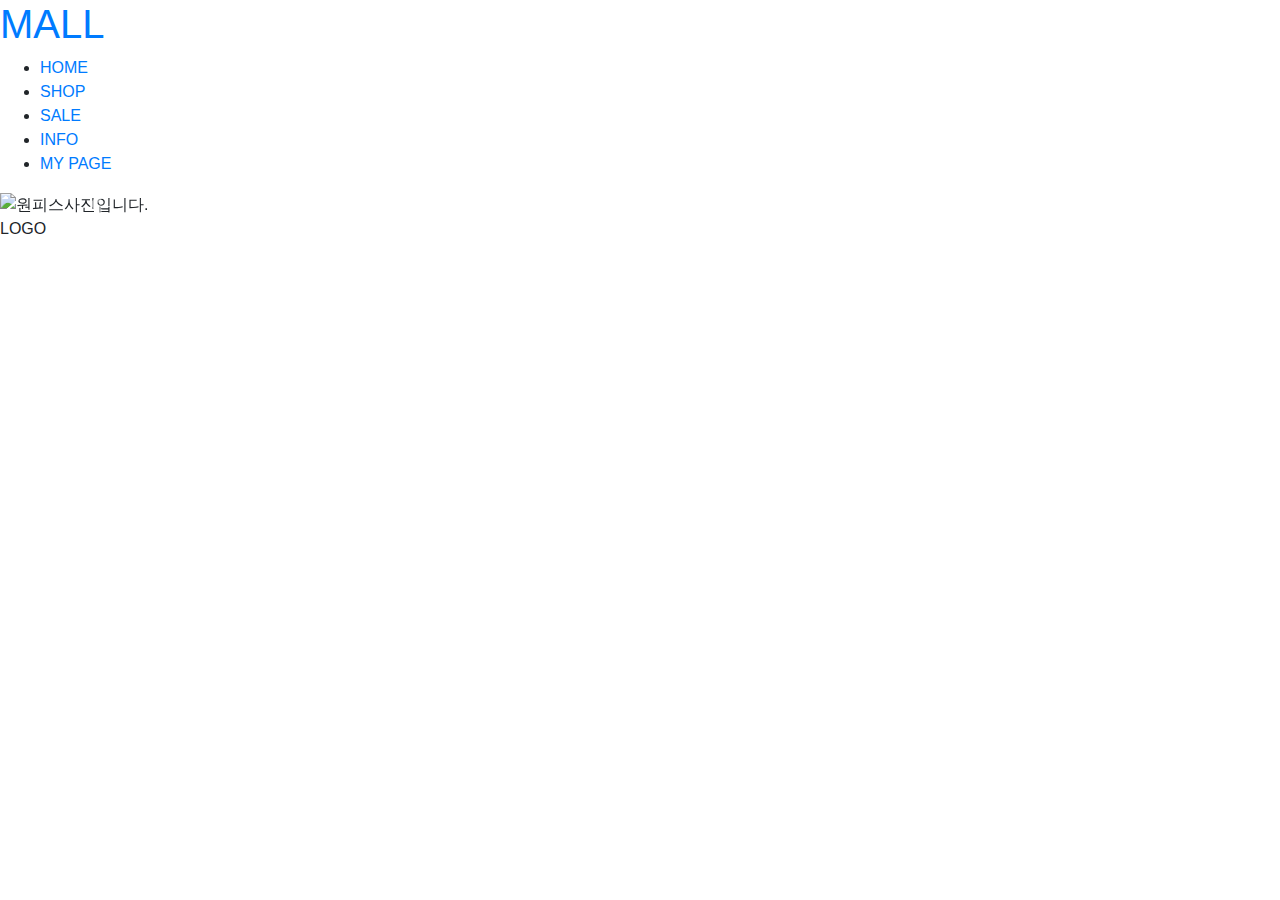
==== src/main/webapp/resources/myproject/index.html @ bc1cfc5f "20201205" ====
<!DOCTYPE html>
<html>
<head>
<meta charset="UTF-8">
<title>shopping Mall</title>
<!-- 외부 자바스크립트 불러오는 태그(아래) -->
<script src="https://code.jquery.com/jquery-3.5.1.min.js"></script>
<script src="/resources/myproject/js/user.js"></script>
<!-- 외부 CSS파일 불러오는 태그(아래) -->
<link rel="stylesheet" href="https://cdn.jsdelivr.net/npm/bootstrap@4.5.3/dist/css/bootstrap.min.css">
<script src="https://cdn.jsdelivr.net/npm/bootstrap@4.5.3/dist/js/bootstrap.bundle.min.js"></script>
<!-- (위) 부트스트랩 코어이다. -->
<link rel="stylesheet" href="/resources/myproject/css/reset.css" type="text/css">
<link rel="stylesheet" href="/resources/myproject/css/mobile.css" type="text/css">
<style>

</style>
<script>

</script>
</head>
<body>
<div id="wrap">
<header class="header">
<h1 class="logo"><a href="index.html">MALL</a></h1>
<div class="toggle-btn">
<span></span>
<span></span>
<span></span>
</div>
</header>
<section>
<!-- 본문영역 시작 -->
<ul id="nav">
	<li><a href="index.html">HOME</a></li>
	<li><a href="shop.html">SHOP</a></li>
	<li><a href="sale.html">SALE</a></li>
	<li><a href="info.html">INFO</a></li>
	<li><a href="mypage.html">MY PAGE</a></li>
</ul>
<!-- 본문 슬라이드 영역 시작 -->
<!-- 이미지를 불러오는 태그 img -->
<!-- 경로 : 상대경로(./img), 절대경로(/resources/myproject/img/...) -->
<!-- 태그 안쪽에 지정한 스타일을 인라인 스타일 -->
<div id="carouselExampleCaptions" class="carousel slide" data-ride="carousel">
  <ol class="carousel-indicators">
    <li data-target="#carouselExampleCaptions" data-slide-to="0" class="active"></li>
    <li data-target="#carouselExampleCaptions" data-slide-to="1"></li>
    <li data-target="#carouselExampleCaptions" data-slide-to="2"></li>
  </ol>
  <div class="carousel-inner">
    <div class="carousel-item active">
      <img src="/resources/myproject/img/clothes.jpg" alt="원피스사진입니다.">
      <div class="carousel-caption d-none d-md-block">
        <h5>New Arrival</h5>
        <p></p>
      </div>
    </div>
    <div class="carousel-item">
      <img src="/resources/myproject/img/woman.jpg" alt="캐주얼룩사진입니다.">
      <div class="carousel-caption d-none d-md-block">
        <h5>New Arrival</h5>
        <p></p>
      </div>
    </div>
    <div class="carousel-item">
      <img src="/resources/myproject/img/whitedress.jpg" alt="흰원피스사진입니다.">
      <div class="carousel-caption d-none d-md-block">
        <h5>New Arrival</h5>
        <p></p>
      </div>
    </div>
  </div>
  <a class="carousel-control-prev" href="#carouselExampleCaptions" role="button" data-slide="prev">
    <span class="carousel-control-prev-icon" aria-hidden="true"></span>
    <span class="sr-only">Previous</span>
  </a>
  <a class="carousel-control-next" href="#carouselExampleCaptions" role="button" data-slide="next">
    <span class="carousel-control-next-icon" aria-hidden="true"></span>
    <span class="sr-only">Next</span>
  </a>
</div>
<!-- 본문 슬라이드 영역 끝  -->
<!-- 본문영역 끝 -->
</section>
<footer class="footer">
<!-- 하단 로고 영역 시작 -->
<p>LOGO</p> <!-- paragraph(문단) 태그 -->
<!-- 하단 로고 영역 끝 -->
</footer>
</div>
</body>
</html>
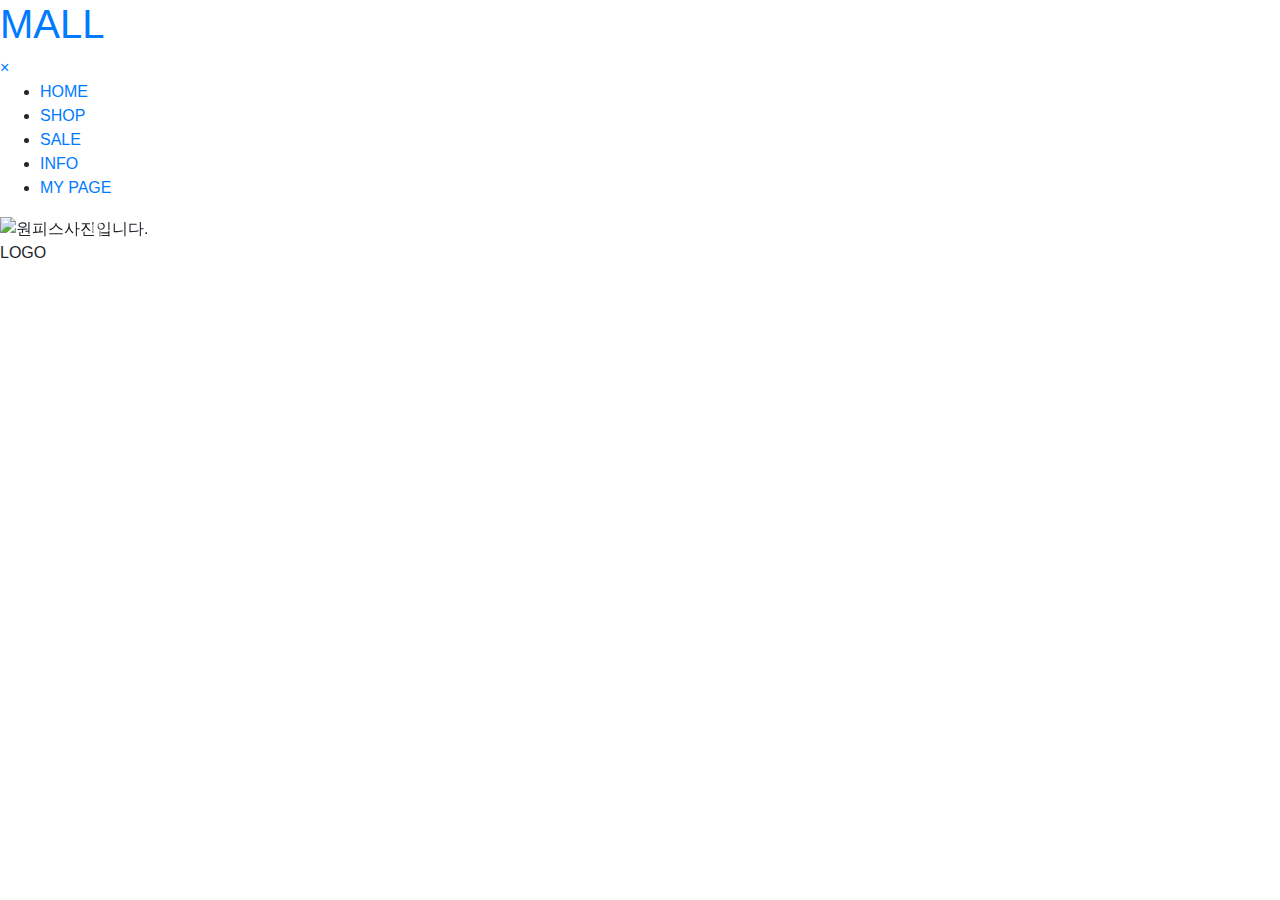
==== commit a6707613: "우->좌 사이드메뉴 구성 변경 - 영역 추가, class이름 변경" ====
--- a/src/main/webapp/resources/myproject/index.html
+++ b/src/main/webapp/resources/myproject/index.html
@@ -31,6 +31,8 @@
 </header>
 <section>
 <!-- 본문영역 시작 -->
+<div class="side-bar">
+<a class="close-btn">&times;</a>
 <ul id="nav">
 	<li><a href="index.html">HOME</a></li>
 	<li><a href="shop.html">SHOP</a></li>
@@ -38,6 +40,7 @@
 	<li><a href="info.html">INFO</a></li>
 	<li><a href="mypage.html">MY PAGE</a></li>
 </ul>
+</div>
 <!-- 본문 슬라이드 영역 시작 -->
 <!-- 이미지를 불러오는 태그 img -->
 <!-- 경로 : 상대경로(./img), 절대경로(/resources/myproject/img/...) -->
